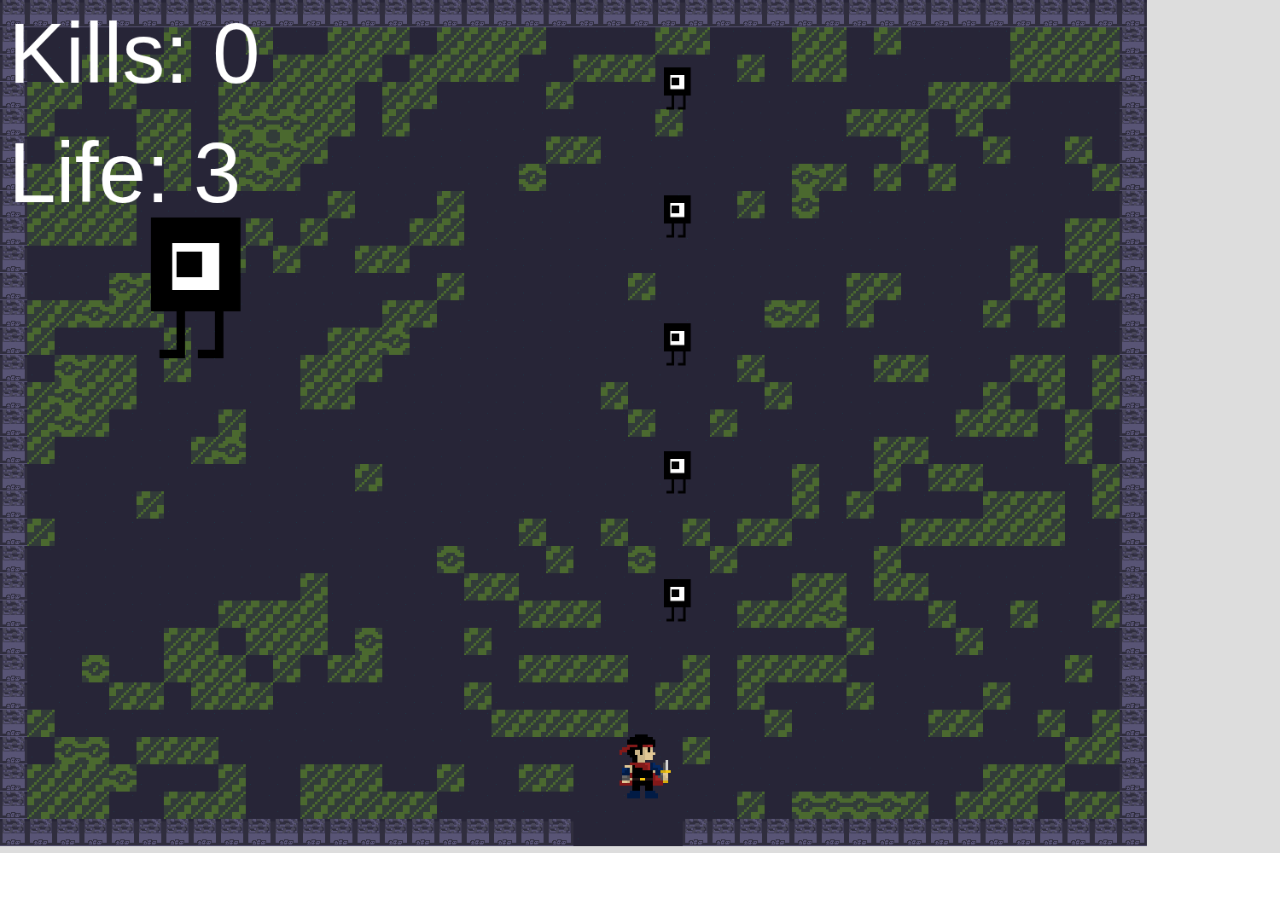
==== Castle/index.html @ d6c4ad2f "Add files via upload" ====
<!doctype html>
<html>
<head>
<link rel="stylesheet" href="main.css"/>

<script src="phaser/phaser.min.js"></script>
<script src="Player.js"></script>
<script src="Boss_Demo.js"></script>
<script src="state1.js"></script>
</head>
<body>
  <script src="main.js"></script>

</body>


</html>
---- Castle/main.css ----
*{
margin: 0;

}
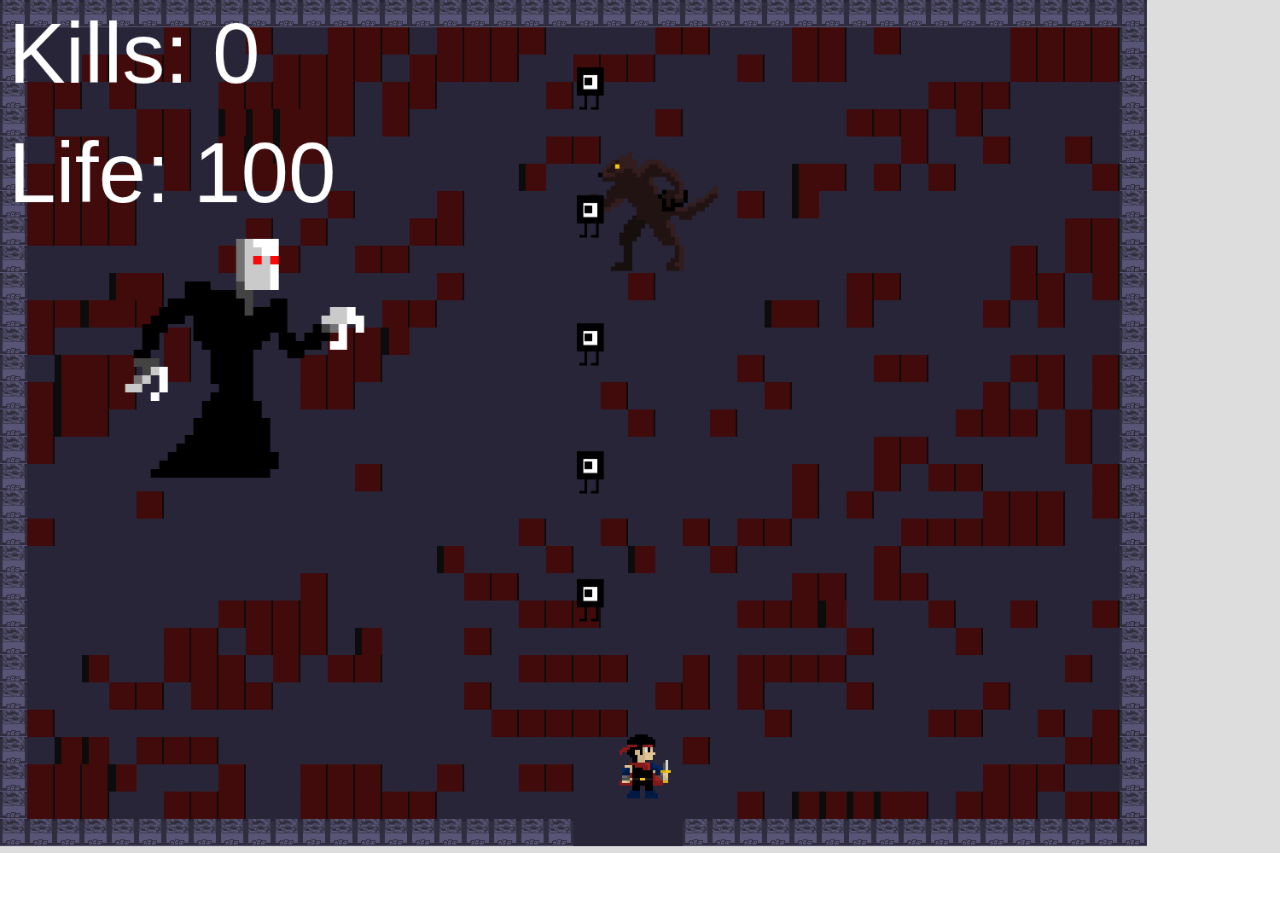
==== commit f339477d: "Add files via upload" ====
--- a/Castle/index.html
+++ b/Castle/index.html
@@ -6,6 +6,8 @@
 <script src="phaser/phaser.min.js"></script>
 <script src="Player.js"></script>
 <script src="Boss_Demo.js"></script>
+<script src="enemyWolf.js"></script>
+
 <script src="state1.js"></script>
 </head>
 <body>
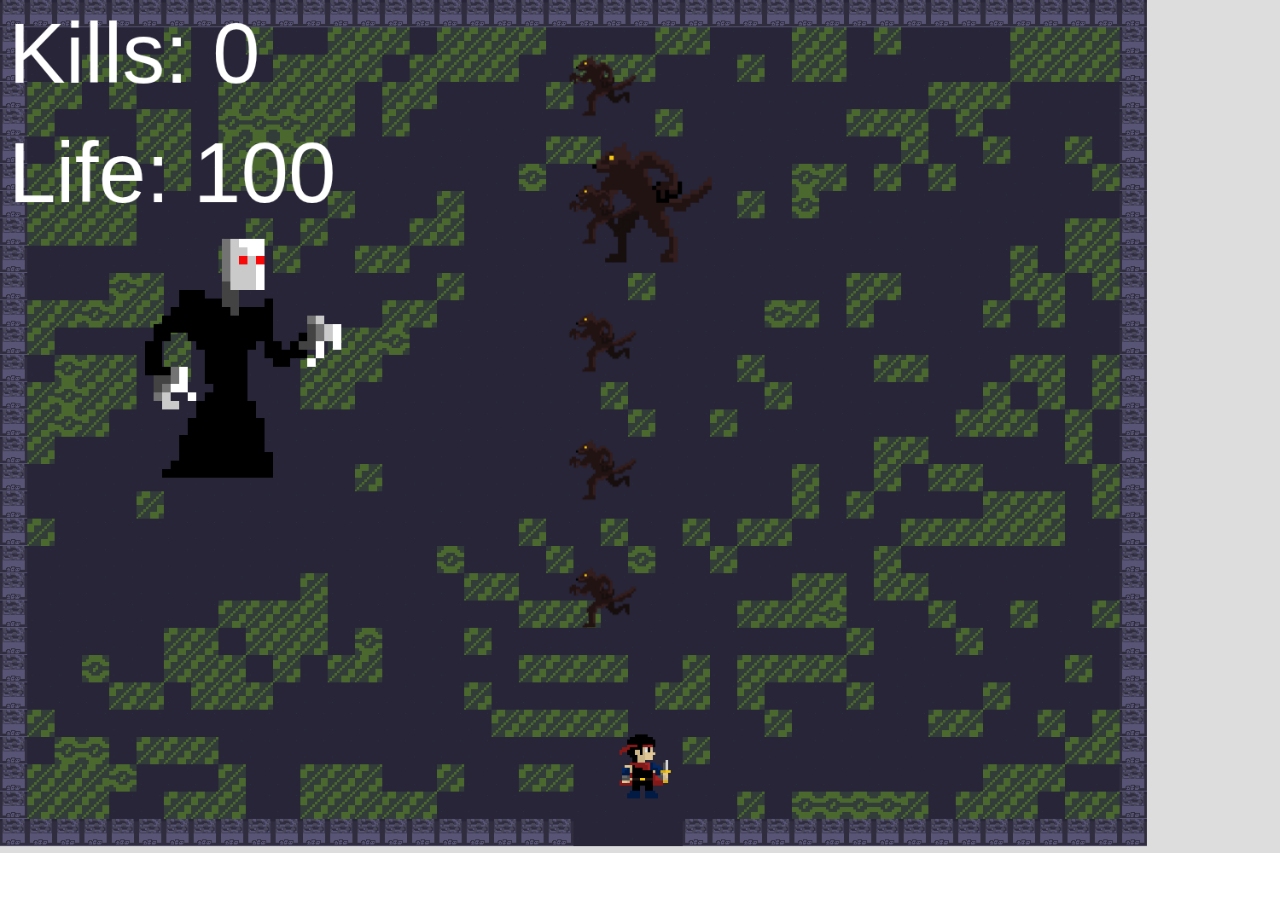
==== commit ac26b725: "Add files via upload" ====
--- a/Castle/index.html
+++ b/Castle/index.html
@@ -9,9 +9,12 @@
 <script src="enemyWolf.js"></script>
 
 <script src="state1.js"></script>
+<script src="state2.js"></script>
+
 </head>
 <body>
   <script src="main.js"></script>
+
 
 </body>
 
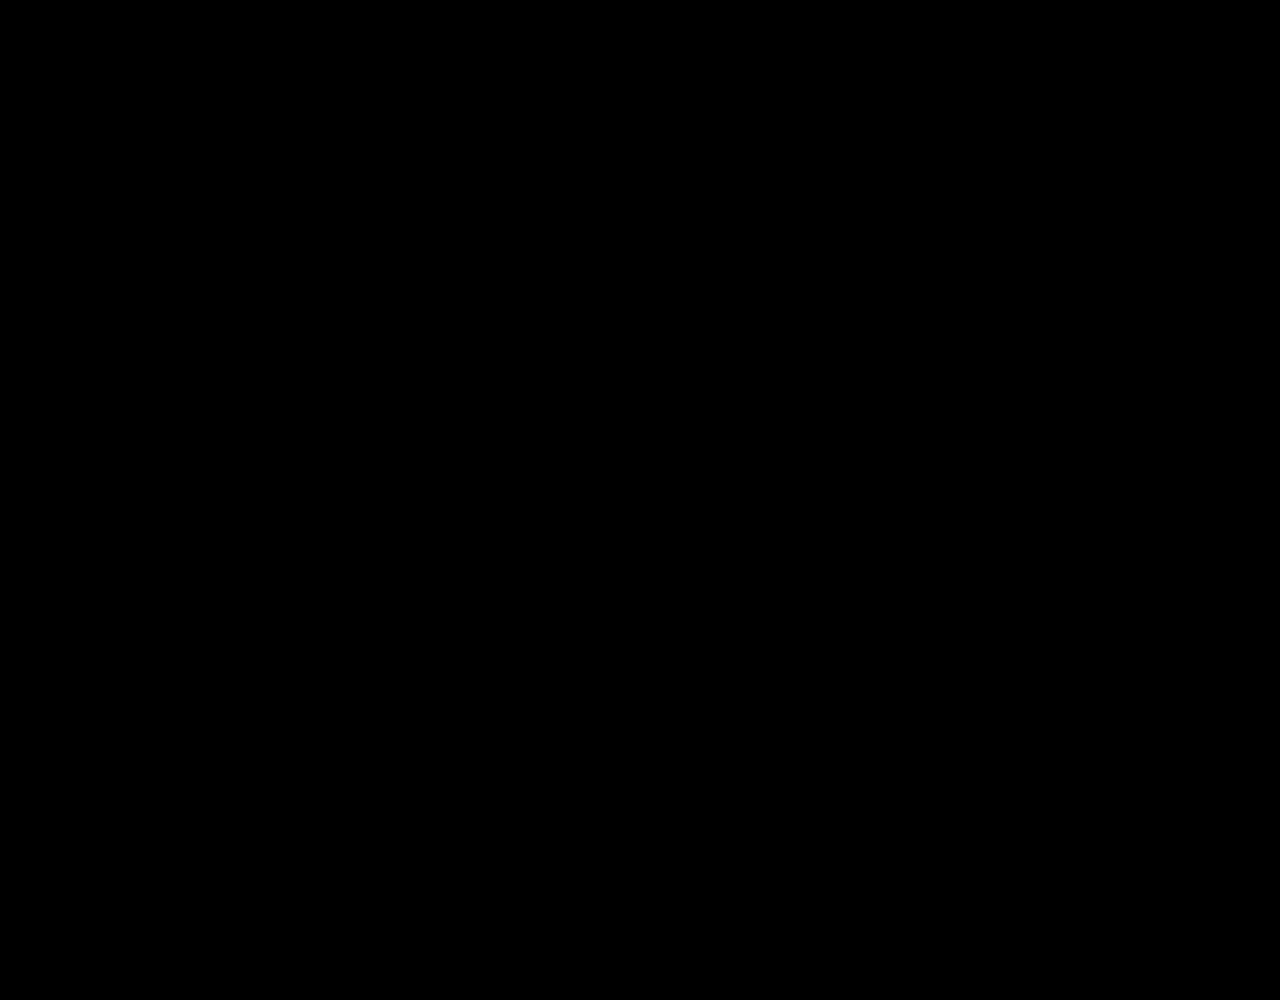
==== commit 85b38694: "Add files via upload" ====
--- a/Castle/index.html
+++ b/Castle/index.html
@@ -8,6 +8,7 @@
 <script src="Boss_Demo.js"></script>
 <script src="enemyWolf.js"></script>
 
+<script src="state0.js"></script>
 <script src="state1.js"></script>
 <script src="state2.js"></script>
 
